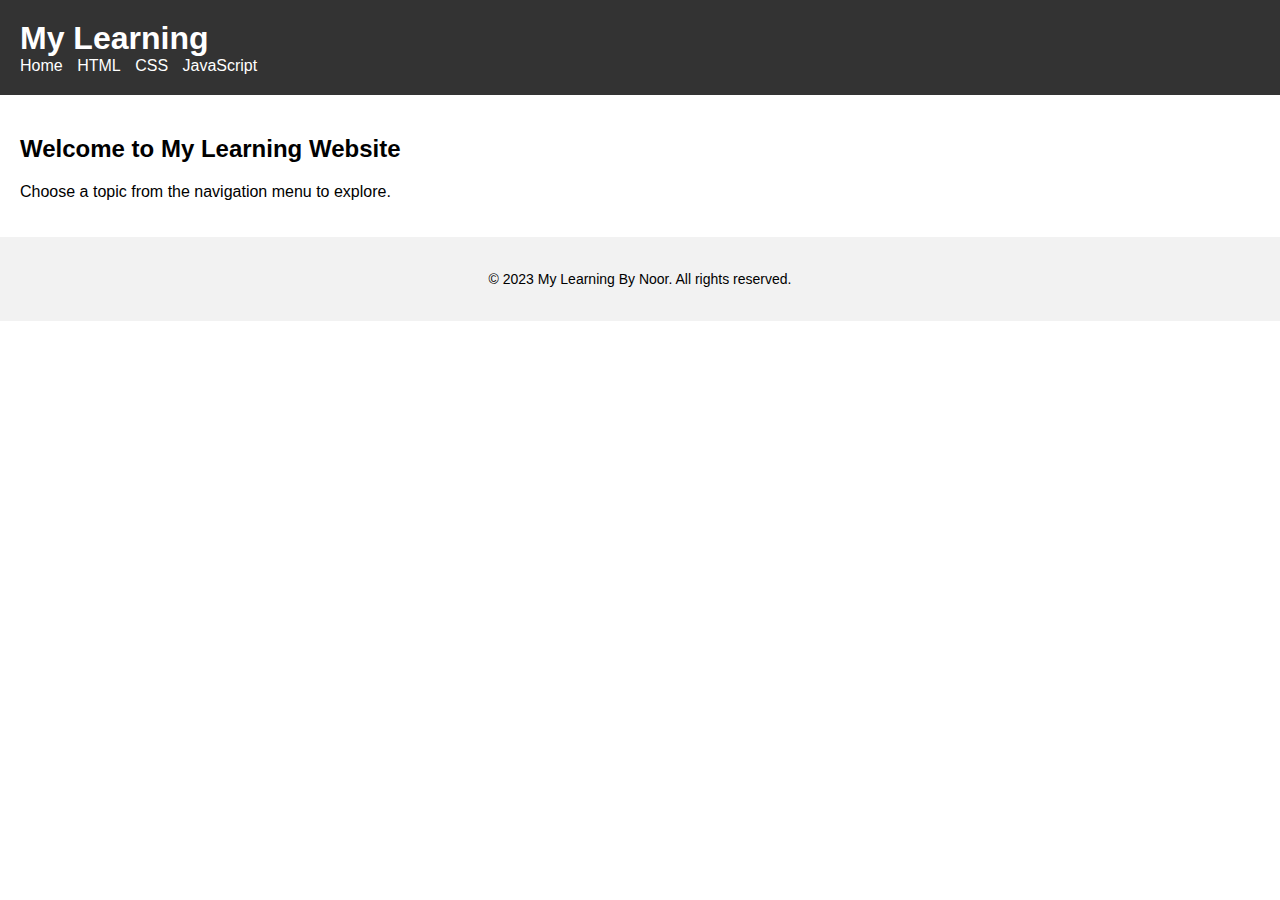
==== index.html @ 584e73bc "initial commit" ====
<!DOCTYPE html>
<html>
<head>
  <meta charset="UTF-8">
  <title>My Learning</title>
  <link rel="stylesheet" href="styles.css">
</head>
<body>
  <header>
    <h1>My Learning</h1>
    
    <nav id="navigation">
      <ul>
        <li><a href="index.html">Home</a></li>
        <li><a href="html.html">HTML</a></li>
        <li><a href="css.html">CSS</a></li>
        <li><a href="javascript.html">JavaScript</a></li>
      </ul>
    </nav>
  </header>

  <main id="main-content">
    <h2>Welcome to My Learning Website</h2>
    <p>Choose a topic from the navigation menu to explore.</p>
  </main>

  <footer>
    <p>&copy; 2023 My Learning By Noor. All rights reserved.</p>
  </footer>

  <script src="main.js"></script>
</body>
</html>
---- styles.css ----
body {
    font-family: Arial, sans-serif;
    margin: 0;
  }
  
  header {
    background-color: #333;
    padding: 20px;
  }
  
  h1 {
    color: #fff;
    margin: 0;
  }
  
  nav ul {
    list-style-type: none;
    padding: 0;
    margin: 0;
  }
  
  nav ul li {
    display: inline;
    margin-right: 10px;
  }
  
  nav ul li a {
    color: #fff;
    text-decoration: none;
  }
  
  main {
    padding: 20px;
  }
  
  footer {
    background-color: #f2f2f2;
    padding: 20px;
    text-align: center;
    font-size: 14px;
  }
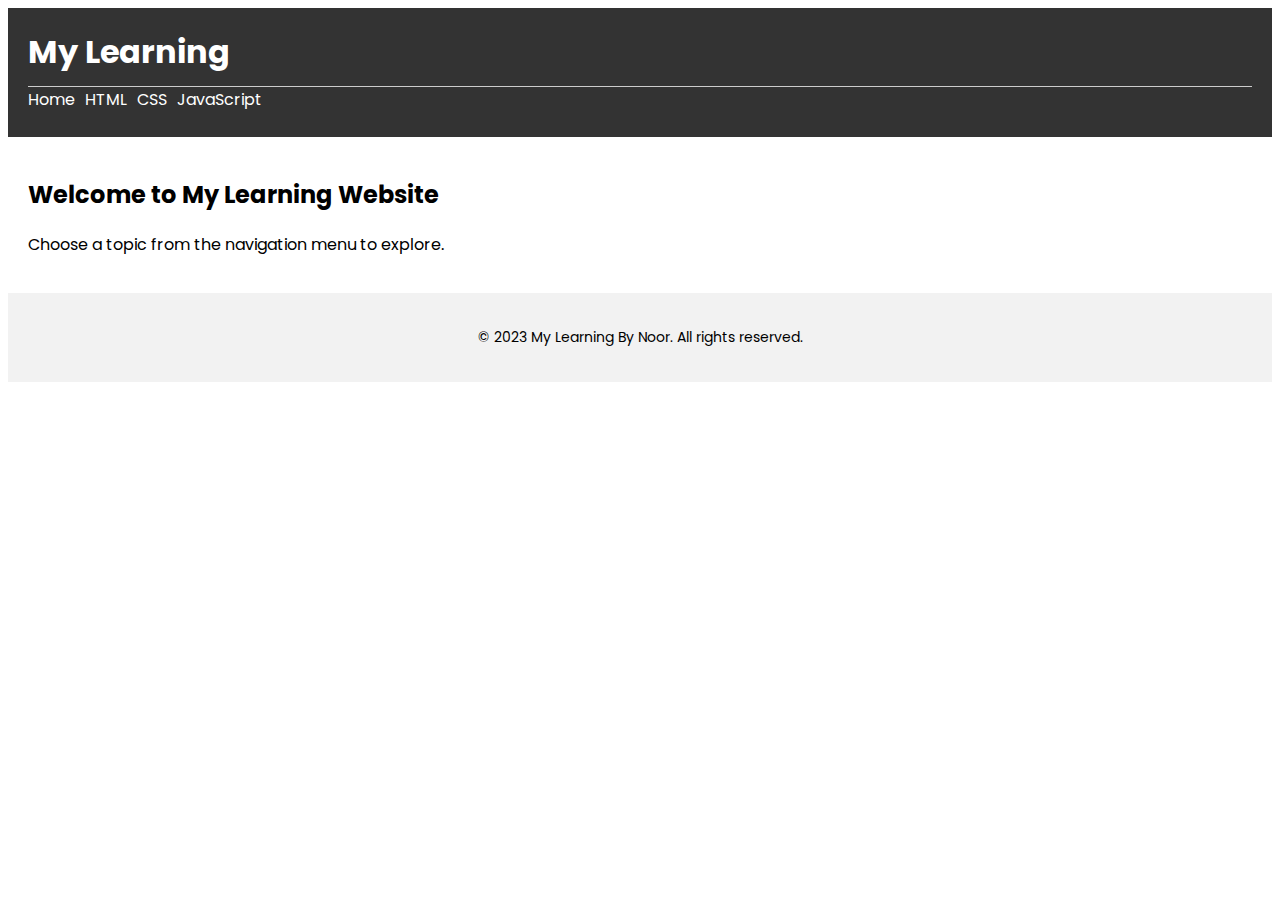
==== commit 6fc25739: "updated the mobile nav and updated the html page" ====
--- a/index.html
+++ b/index.html
@@ -3,12 +3,17 @@
 <head>
   <meta charset="UTF-8">
   <title>My Learning</title>
+  
   <link rel="stylesheet" href="styles.css">
+  <style>
+    
+  </style>
 </head>
 <body>
   <header>
-    <h1>My Learning</h1>
-    
+    <h1 class="headder">My Learning</h1>
+    <!-- Toggle button for mobile navigation -->
+    <div class="toggle-btn" onclick="toggleNavigation()">☰</div>
     <nav id="navigation">
       <ul>
         <li><a href="index.html">Home</a></li>
@@ -27,7 +32,6 @@
   <footer>
     <p>&copy; 2023 My Learning By Noor. All rights reserved.</p>
   </footer>
-
-  <script src="main.js"></script>
+<script src="main.js"></script>
 </body>
 </html>
--- a/styles.css
+++ b/styles.css
@@ -1,42 +1,119 @@
-body {
-    font-family: Arial, sans-serif;
-    margin: 0;
+@import url("https://fonts.googleapis.com/css2?family=Poppins:wght@300;400;500;600&display=swap");
+body{ font-family:"Poppins",sans-serif;}
+/* Basic styling for header and navigation */
+header {
+  background-color: #333;
+  color: #fff;
+  padding: 10px;
+  position: relative;
+}
+
+#navigation {
+  display: flex; /* Display the navigation links horizontally on desktop */
+
+}
+.toggle-btn{
+  display: none;
+}
+
+#navigation ul {
+  list-style: none;
+  padding: 0;
+  margin: 0;
+  display: flex; /* Display the navigation links horizontally on mobile */
+}
+
+#navigation li {
+  margin-right: 10px;
+}
+
+#navigation a {
+  color: #fff;
+  text-decoration: none;
+}
+
+/* Mobile Navigation */
+@media (max-width: 768px) {
+  #navigation {
+    flex-direction: column; /* Display the navigation links vertically on mobile */
+    display: none; /* Hide the navigation by default on mobile */
   }
-  
-  header {
-    background-color: #333;
-    padding: 20px;
+
+  #navigation.show {
+    display: flex; /* Show the navigation when the "show" class is added */
   }
-  
-  h1 {
-    color: #fff;
-    margin: 0;
+
+  #navigation li {
+    margin-bottom: 5px; /* Add spacing between list items on mobile */
   }
-  
-  nav ul {
-    list-style-type: none;
-    padding: 0;
-    margin: 0;
+
+  .toggle-btn {
+    display: block;
+    position: absolute; /* Add absolute positioning to the toggle button */
+    top: 10px; /* Adjust top position to vertically center the button */
+    right: 10px; /* Align the button to the right side */
+    font-size: 2rem;
   }
-  
-  nav ul li {
-    display: inline;
-    margin-right: 10px;
-  }
-  
-  nav ul li a {
-    color: #fff;
-    text-decoration: none;
-  }
-  
-  main {
-    padding: 20px;
-  }
-  
-  footer {
-    background-color: #f2f2f2;
-    padding: 20px;
-    text-align: center;
-    font-size: 14px;
-  }
-  +}
+
+header {
+  background-color: #333;
+  padding: 20px;
+}
+
+.headder {
+  color: #fff;
+  margin: 0;
+  border-bottom: 1px solid #ccc;
+  padding-bottom: 10px;
+}
+
+
+.sub-heading {
+  color: #007bff;
+  margin-top: 30px;
+}
+
+ul {
+  list-style-type: none;
+  padding-left: 0;
+}
+
+li {
+  margin-bottom: 5px;
+}
+
+a {
+  color: #007bff;
+  text-decoration: none;
+}
+
+a:hover {
+  text-decoration: underline;
+}
+nav ul {
+  list-style-type: none;
+  padding: 0;
+  margin: 0;
+}
+
+nav ul li {
+  display: inline;
+  margin-right: 10px;
+}
+
+nav ul li a {
+  color: #fff;
+  text-decoration: none;
+}
+
+main {
+  padding: 20px;
+}
+
+footer {
+  background-color: #f2f2f2;
+  padding: 20px;
+  text-align: center;
+  font-size: 14px;
+}
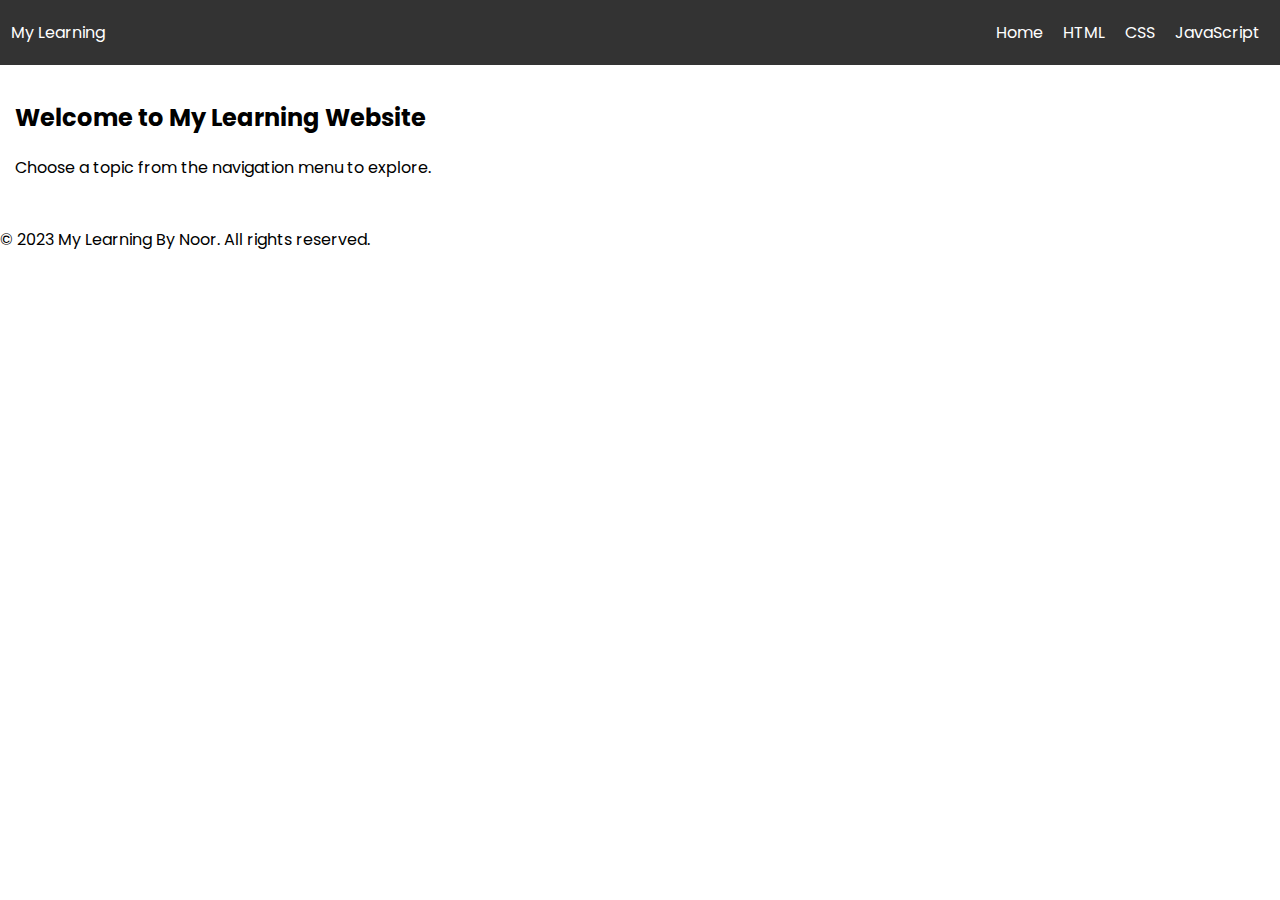
==== commit 4842d5a3: "made some changes" ====
--- a/index.html
+++ b/index.html
@@ -2,36 +2,38 @@
 <html>
 <head>
   <meta charset="UTF-8">
+  
+    <meta http-equiv="X-UA-Compatible" content="IE=edge" />
+    <meta name="viewport" content="width=device-width, initial-scale=1.0" />
   <title>My Learning</title>
-  
   <link rel="stylesheet" href="styles.css">
   <style>
     
   </style>
 </head>
 <body>
-  <header>
-    <h1 class="headder">My Learning</h1>
-    <!-- Toggle button for mobile navigation -->
-    <div class="toggle-btn" onclick="toggleNavigation()">☰</div>
-    <nav id="navigation">
-      <ul>
+  <head>
+    <nav class="navbar">
+      <div class="navbar-brand">
+        <span>My Learning</span>
+      </div>
+      <button class="toggle-button">&#9776;</button>
+      <ul class="navbar-items" id="navbarItems">
         <li><a href="index.html">Home</a></li>
-        <li><a href="html.html">HTML</a></li>
-        <li><a href="css.html">CSS</a></li>
-        <li><a href="javascript.html">JavaScript</a></li>
+        <li><a href="./pages/html.html">HTML</a></li>
+        <li><a href="./pages/css.html">CSS</a></li>
+        <li><a href="./pages/javascript.html">JavaScript</a></li>
       </ul>
     </nav>
-  </header>
-
+  </head>
   <main id="main-content">
     <h2>Welcome to My Learning Website</h2>
     <p>Choose a topic from the navigation menu to explore.</p>
   </main>
 
-  <footer>
-    <p>&copy; 2023 My Learning By Noor. All rights reserved.</p>
-  </footer>
+<footer>
+  <p>&copy; 2023 My Learning By Noor. All rights reserved.</p>
+ </footer>
 <script src="main.js"></script>
 </body>
 </html>
--- a/styles.css
+++ b/styles.css
@@ -1,119 +1,68 @@
 @import url("https://fonts.googleapis.com/css2?family=Poppins:wght@300;400;500;600&display=swap");
-body{ font-family:"Poppins",sans-serif;}
-/* Basic styling for header and navigation */
-header {
+
+/* Reset default styles and set font-family */
+body {
+  margin: 0;
+  padding: 0;
+  font-family: "Poppins", sans-serif;
+}
+
+/* Navbar styles */
+.navbar {
   background-color: #333;
   color: #fff;
+  display: flex;
+  align-items: center;
   padding: 10px;
-  position: relative;
 }
 
-#navigation {
-  display: flex; /* Display the navigation links horizontally on desktop */
-
-}
-.toggle-btn{
-  display: none;
+.navbar-brand {
+  flex: 1;
+  padding: 1px;
 }
 
-#navigation ul {
+.navbar-items {
+  display: none;
   list-style: none;
+  margin: 0;
   padding: 0;
-  margin: 0;
-  display: flex; /* Display the navigation links horizontally on mobile */
 }
 
-#navigation li {
-  margin-right: 10px;
+.navbar-items.active {
+  display: flex; /* Display the navigation menu when 'active' class is applied */
+  flex-direction: column;
 }
 
-#navigation a {
+.navbar-items li {
+  margin: 10px; /* Changed the left margin for both desktop and mobile views */
+}
+
+.navbar-items li a {
   color: #fff;
   text-decoration: none;
 }
 
-/* Mobile Navigation */
-@media (max-width: 768px) {
-  #navigation {
-    flex-direction: column; /* Display the navigation links vertically on mobile */
-    display: none; /* Hide the navigation by default on mobile */
+.toggle-button {
+  display: block; /* Show the toggle button for both desktop and mobile views */
+  font-size: 24px;
+  background: transparent;
+  border: none;
+  color: #fff;
+  cursor: pointer;
+}
+
+#main-content {
+  padding: 15px;
+}
+
+/* Media query for desktop view */
+@media screen and (min-width: 768px) {
+  .navbar-items {
+    display: flex;
+    justify-content: flex-end;
   }
 
-  #navigation.show {
-    display: flex; /* Show the navigation when the "show" class is added */
-  }
-
-  #navigation li {
-    margin-bottom: 5px; /* Add spacing between list items on mobile */
-  }
-
-  .toggle-btn {
-    display: block;
-    position: absolute; /* Add absolute positioning to the toggle button */
-    top: 10px; /* Adjust top position to vertically center the button */
-    right: 10px; /* Align the button to the right side */
-    font-size: 2rem;
+  .toggle-button {
+    display: none; /* Hide the toggle button for larger screens */
   }
 }
-
-header {
-  background-color: #333;
-  padding: 20px;
-}
-
-.headder {
-  color: #fff;
-  margin: 0;
-  border-bottom: 1px solid #ccc;
-  padding-bottom: 10px;
-}
-
-
-.sub-heading {
-  color: #007bff;
-  margin-top: 30px;
-}
-
-ul {
-  list-style-type: none;
-  padding-left: 0;
-}
-
-li {
-  margin-bottom: 5px;
-}
-
-a {
-  color: #007bff;
-  text-decoration: none;
-}
-
-a:hover {
-  text-decoration: underline;
-}
-nav ul {
-  list-style-type: none;
-  padding: 0;
-  margin: 0;
-}
-
-nav ul li {
-  display: inline;
-  margin-right: 10px;
-}
-
-nav ul li a {
-  color: #fff;
-  text-decoration: none;
-}
-
-main {
-  padding: 20px;
-}
-
-footer {
-  background-color: #f2f2f2;
-  padding: 20px;
-  text-align: center;
-  font-size: 14px;
-}
